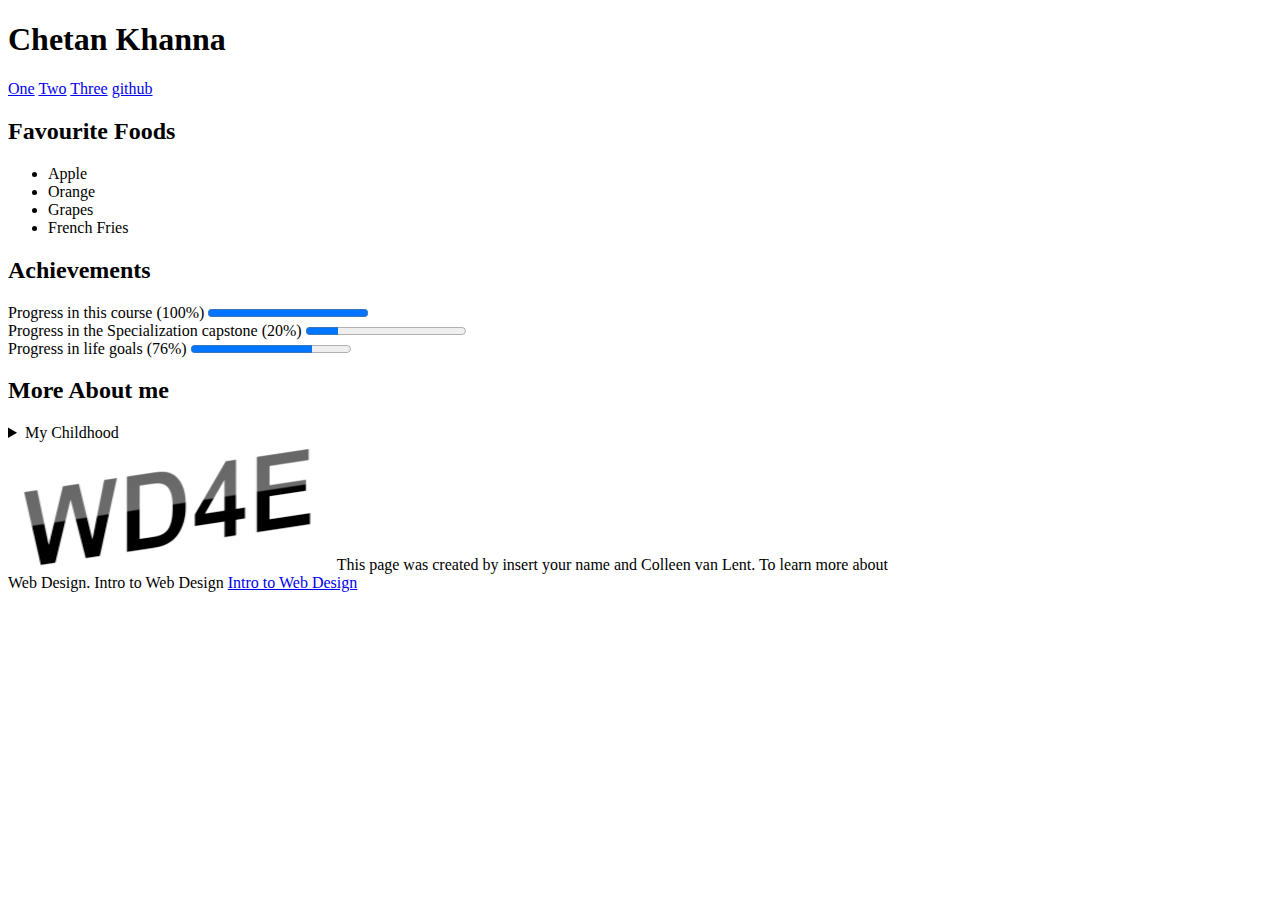
==== index_main.html @ 7af2817b "Add files via upload" ====
<!DOCTYPE html>
<html lang="en" dir="ltr">
  <head>
    <meta charset="utf-8">
    <title>HOME</title>
    
  </head>
  <body>
    <h1>Chetan Khanna</h1>
    <a href=" ">One</a>
    <a href=" ">Two</a>
    <a href=" ">Three</a>
    <a href="https://chetan767.github.io">github</a>
    <h2>Favourite Foods</h2>
    <ul>
      <li>Apple</li>
      <li>Orange</li>
      <li>Grapes</li>
      <li>French Fries</li>
    </ul>
    <h2>Achievements</h2>
    <label>Progress in this course (100%) </label>
    <progress value="100" max="100"></progress>
    <br>
    <label>Progress in the Specialization capstone (20%) </label>
    <progress value="20" max="100"></progress>
    <br>
    <label>Progress in life goals (76%)</label>
    <progress value="76" max="100"></progress>
    <h2>More About me</h2>
    <details >
      Welcome to my childhood story.Another day.
      <summary>
        My Childhood
      </summary>
    </details>
    <img src="newlogo.png" alt="Image cannot be displayed">
    <caption>This page was created by insert your name and Colleen van Lent. To learn more about
     <br>
     Web Design. Intro to Web Design
     <a href="http://www.intro-webdesign.com">Intro to Web Design</a>
   </caption>
  </body>
</html>
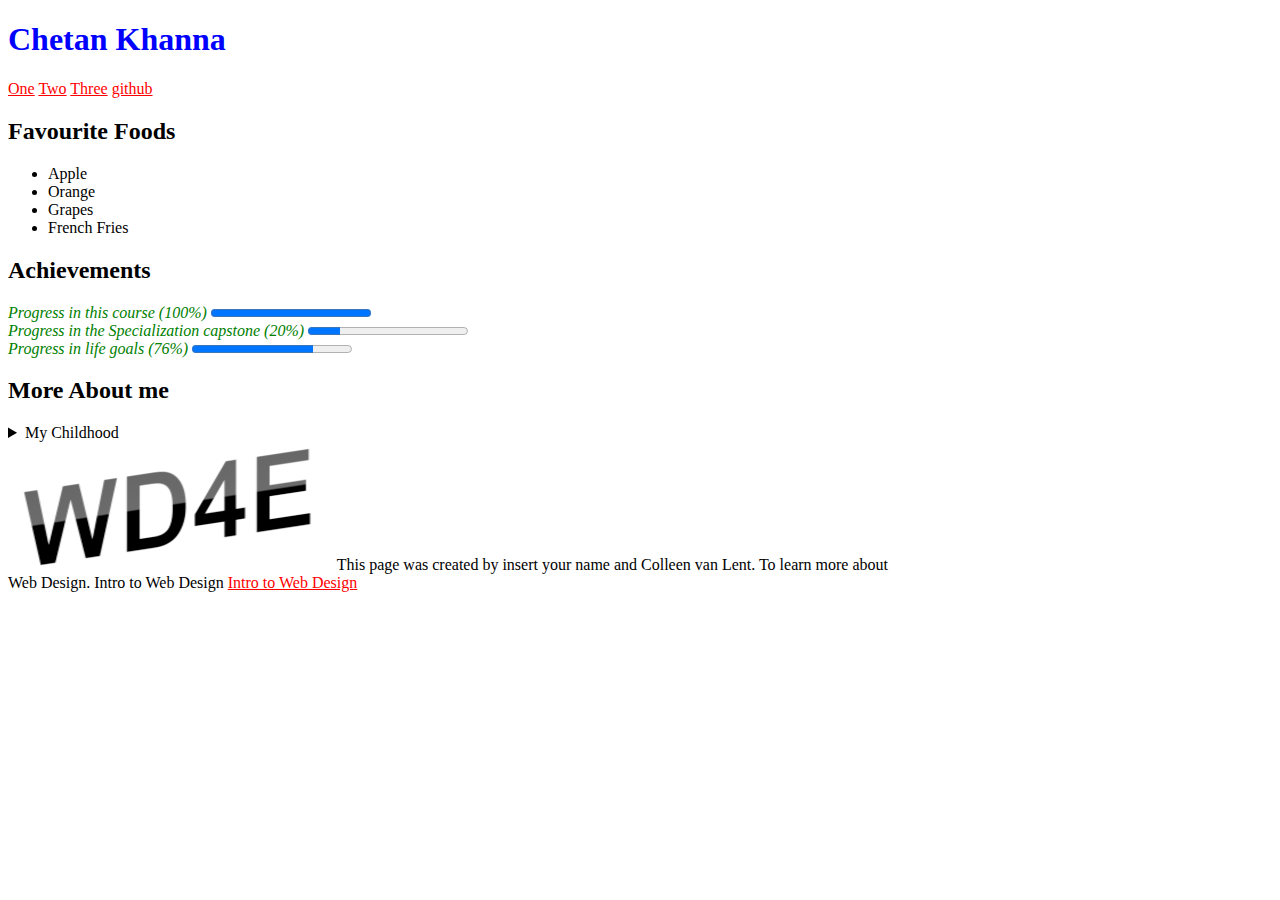
==== commit d06fbccb: "Update index_main.html" ====
--- a/index_main.html
+++ b/index_main.html
@@ -3,7 +3,19 @@
   <head>
     <meta charset="utf-8">
     <title>HOME</title>
-    
+    <style media="screen">
+      h1{
+        color: blue;
+      }
+      a{
+        color: red;
+      }
+      label{
+        color: green;
+        font-style: oblique;
+        line-height: 100%;
+      }
+    </style>
   </head>
   <body>
     <h1>Chetan Khanna</h1>
